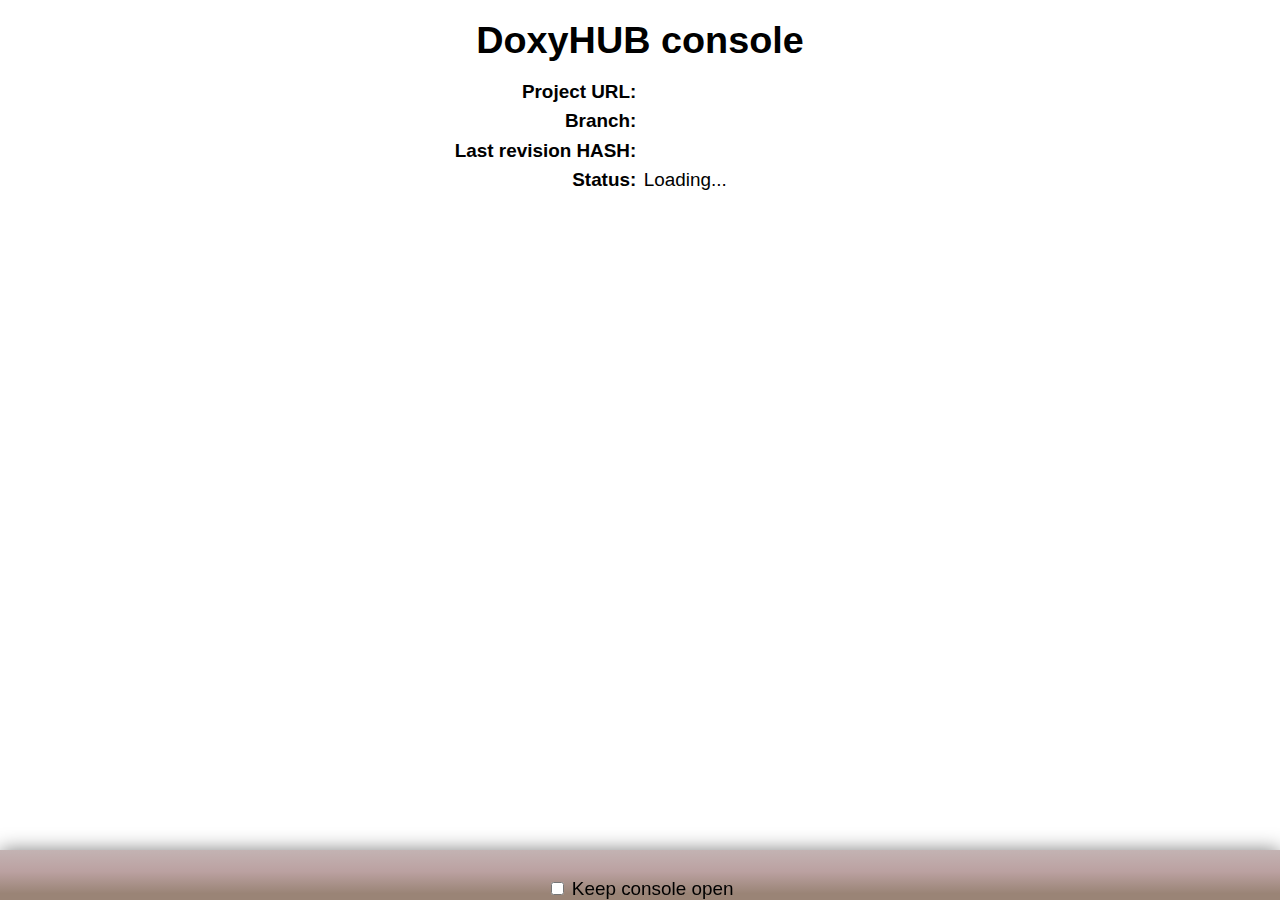
==== www/console/index.html @ f1a87260 "homepage" ====
<!DOCTYPE html>
<html>
<head>
<meta charset="UTF-8">
<title>DoxyHUB console</title>
<link href="index.css" rel="stylesheet" type="text/css" />
<link href="anim.css" rel="stylesheet" type="text/css" />
<meta name="viewport" content="width=device-width, initial-scale=1.0">
</head>
<body onload="start()">
<div class="background">
<h1>DoxyHUB console</h1>
<dh-overview>
<dh-row>
<dh-caption>Project URL:</dh-caption>
<dh-field id="field_url"></dh-field>
</dh-row>
<dh-row>
<dh-caption>Branch:</dh-caption>
<dh-field id="field_branch"></dh-field>
</dh-row>
<dh-row>
<dh-caption>Last revision HASH:</dh-caption>
<dh-field id="field_rev"></dh-field>
</dh-row>
<dh-row class="large">
<dh-caption>Status:</dh-caption>
<dh-field id="field_status">Loading...</dh-field>
</dh-row>
</dh-overview>


<dh-controlbox class="when_queued">
<dh-lightbox></dh-lightbox>
<dh-status id="current_status"><dh-anchor>
<dh-qspin>
<div class="a"></div>
<div class="b"></div>
<div class="c"></div>
<div class="d"></div>
<div class="e"></div>
</dh-qspin>
</dh-anchor>Queued</dh-status>
<p >Estimated time: <span name="est_time"></span></p>
<dh-progress><div id="qprogress"></div></dh-progress>
</dh-controlbox>
<dh-controlbox class="when_building">
<dh-lightbox></dh-lightbox>
<dh-status class="building">
<dh-anchor>
<div class="gears">
   <img src="g1.png" alt="gear" class="big">
   <img src="g2.png" alt="gear" class="small">
</div>
</dh-anchor>Building</dh-status>
<dh-progress><div id="bprogress"></div></dh-progress>
</dh-controlbox>
<dh-controlbox class="when_done">
<dh-lightbox></dh-lightbox>
<dh-status id="current_status">Success!</dh-status>
<button id="open_doc">Open</button>
</dh-controlbox>
<dh-controlbox class="when_error">
<dh-lightbox></dh-lightbox>
<dh-status id="current_status">Error!</dh-status>
<p >Error message: <span id="err_msg"></span></p>
</dh-controlbox>
</div>
<dh-bottompanel>
<div>
<button id="build_button" class="when error unknown deleted done">Build now</button>
<button id="show_log_button"  class="when error done">Show build logs</button>
</div>
<label><input type="checkbox" id="keep_console_open"> Keep console open </label>
</dh-bottompanel>
<script type="text/javascript" src="index.js"></script>
</body>
</html>
---- www/console/index.css ----
@CHARSET "UTF-8";


body {
	font-size: 0.5cm;
	font-family: sans-serif;
	transition: all 1s;
	margin: 0;
	padding: 0;]
}


h1 {
	text-align: center;
	margin: 0.4em;
}

body.status.unknown .background,body.status.deleted  .background {
	background-color: #CCCCCC;
}

body.status.done  .background{
	background-color: #CCFFCC;
	
}
body.status.building  .background{
	background-color: #CCCCFF;
}
body.status.queued  .background{
	background-color: #FFFFCC;	
}
body.status.error  .background{
	background-color: #FFCCCC;	
}

body > div.background {
	height: 100vh;
	padding: 0.2em;
	box-sizing: border-box;
}

dh-overview {
	display: table;
	width: 100%;
	box-sizing: border-box;	
}

dh-overview dh-row {
	display: table-row;
}
dh-overview dh-caption,dh-overview dh-field {
	display: table-cell;
	padding: 0.2em;
	max-width: 0;
}
dh-overview dh-field {
	overflow: hidden;
	text-overflow: ellipsis;
	white-space: nowrap;
	width:50%;
	text-align: left;
}

dh-overview dh-caption {
	width:50%;
	text-align: right;
	font-weight: bold;
}

dh-controlbox {
	
}

dh-controlbox button {
	display:block;
	margin: 1em auto 1em auto;	
}

dh-controlbox {
	display: block;
	text-align: center;
	box-sizing: border-box;
	max-height: 0;
	overflow: hidden;
	margin-top: 0;
	transition: all 1s;
	opacity: 0;
	position:relative;
	max-width: 30em;
	margin: 0 auto 0 auto;
	border-radius: 1em;
	box-shadow: 0.2em 0.2em 1em black;
}

body.status.building dh-controlbox.when_building,
body.status.done dh-controlbox.when_done,
body.status.error dh-controlbox.when_error,
body.status.queued dh-controlbox.when_queued,
body.status.unknown dh-controlbox.when_unknown,
body.status.deleted dh-controlbox.when_delete {
	max-height: 10em;
	margin-top: 1em;
	opacity: 1; 
}
button.when {
	width:0;
	transition: all 1s;
	overflow-y: hidden;
	opacity: 0;
	margin-left:auto;
	margin-right: auto;
	font-size: 0;
	white-space: nowrap;
	overflow-x: hidden;
	height: 2em;
}

dh-status {
	display: block;
	font-size: 1.5cm;
	font-style: italic;
	font-weight: bold;
	opacity: 0.3;
}

dh-lightbox {
	display:block;
	position: absolute;
	left:0;
	top:0;
	right:0;
	bottom:0;
	background-color: black;
	opacity: 0.2;
}

body.status.building button.when.building,
body.status.done button.when.done,
body.status.error button.when.error,
body.status.queued button.when.qeued,
body.status.unknown button.when.unknown,
body.status.deleted button.when.deleted {
	width: 10em;
	opacity: 100;
	font-size: 1em;
}

dh-bottompanel {
	display:block;
	position: fixed;
	left:0;
	right:0;
	bottom:0;
	text-align: center;
	padding-top: 0.3em;
	box-sizing: border-box;
	box-shadow: 0 0 1em rgb(0,0,0,0.5);
	background: linear-gradient(to bottom, #c3b3b3 0%,#bba1a1 43%,#9a8476 87%);
}

dh-anchor {
	display:inline-block;
	width: 0;
	position:relative;
	vertical-align: top;
	height: 1em;
}

dh-controlbox dh-progress {
	margin-top: 1rem;
	margin-bottom: 1rem;
}
---- www/console/anim.css ----
.queued-spinner {
	display:block;
	position:absolute;
	width: 1.5cm;
	height: 1.5cm;
	border: 1px solid;
	right: 0;
	top: 0;
}

.gears {
   /* width: 350px; */
   /* margin: 100px auto; */
   display: inline-block;
   p: center;
   font-weight: bold;
   font-family: Arial;
   color: #fff;
   text-shadow: 1px 1px 2px #5F868A;
   vertical-align: baseline;
   position:absolute; 
   right:0;
   width: 3cm;
   white-space: nowrap;
  
}

.gears .big {
   width: 1.5cm;
   height: 1.5cm;
   /* margin-right: -6px; */
   transform-origin: center;
   animation: rotate 1.5s linear infinite;
}

.gears .small {
   width: 1cm;
   height: 1cm;
   margin-left: -0.5cm;
   transform-origin: center;
   animation: reverseRotate 1.5s linear infinite;
}


@keyframes rotate {
   0% {
      transform: rotate(0);
   }
   100% {
      transform: rotate(180deg);
   }
}

@keyframes reverseRotate {
   0% {
      transform: rotate(180deg);
   }
   100% {
      transform: rotate(0);
   }
}

.loader {
  width: 15cm;
  height: 2cm;
  line-height: 50px;
  text-align: center;
  position: relative;
  /* top: 50%; */
  /* left: 50%; */
  /* transform: translate(-50%, -50%); */
  margin: auto;
}
.loader::before, .loader::after {
  content: "";
  display: block;
  width: 15px;
  height: 15px;
  background: #CC4;
position: absolute;
  }
.loader::before{
          animation: load .5s infinite alternate ease-in-out;
}
.loader::after{
	animation: load 0.6s infinite alternate  ease-in-out;
}
.loader::before {
  top: 0;
  border-radius: 0.3cm;
}
.loader::after {
  bottom: 0;
  border-radius: 0.3cm;
}


@keyframes load {
  0% {
    left: 0;
    height: 1cm;
    width: 0.2cm;
  }
  50% {
    height: 0.1cm;
    width: 2cm;
  }
  100% {
    left: 14.2cm;
    height: 1.0cm;
    width: 0.2cm;
  }
}

@keyframes qspin_rota {
	0% {
	   transform: rotate(0deg);
	}
    100% {
       transform: rotate(3600deg);
    }
}

@keyframes qspin_rotb {
    0% {
       transform: rotate(0deg);
    }
    100% {
       transform: rotate(360deg);
    }
}

dh-qspin {
    position: absolute;
    right: 0.6cm;
    top: 0;
    width: 1.5cm;
    height: 1.5cm;
}

dh-qspin div {
    position: absolute;
    left: 0;
    top: 0;
    border-radius: 50%;
    border: 0.2cm solid rgb(0,0,0,0.0);
    
}
dh-qspin div.a {
	border-top: 0.2cm solid #844;
    width: 1.5cm;
    height: 1.5cm;
    animation: qspin_rota 15s infinite alternate  ease-in-out;
}

dh-qspin div.e {
    border-top: 0.2cm solid #844;
    width: 1.5cm;
    height: 1.5cm;
    animation: qspin_rotb 3s infinite reverse  linear;
}


dh-qspin div.b {
    left: 0.2cm;
    top: 0.2cm;
	border-top: 0.2cm solid #844;
    width: 1.1cm;
    height: 1.1cm;
    animation: qspin_rotb 1s infinite linear;
}
dh-qspin div.c {
    left: 0.4cm;
    top: 0.4cm;
    border-top: 0.2cm solid #844;
    border-right: 0.2cm solid #844;
    width: .7cm;
    height: .7cm;
    animation: qspin_rota 12s infinite ease;
}
dh-qspin div.d {
    left: 0.4cm;
    top: 0.4cm;
    border-left: 0.2cm solid #844;
    border-right: 0.2cm solid #844;
    width: .7cm;
    height: .7cm;
    animation: qspin_rotb 2s infinite linear;

}

dh-progress {
	display:block;
	position:relative;
	border: 1px solid;
	box-shadow: 3px 3px 8px rgb(0,0,0,0.5) inset;
	height: 0.5cm;
	border-radius: 0.5cm;
	max-width: 10cm;
	margin-left: auto;
	margin-right: auto;
	overflow: hidden;
}

dh-progress div {
	position: absolute;
	left: 0;
	top: 0;
	bottom: 0;
	width: 10%;
	border-right: 1px solid;
	border-left: 1px solid;
	background: linear-gradient(to bottom, #b4e391 0%,#61c419 50%,#b4e391 100%);
	box-shadow: 3px 3px 8px rgb(0,0,0,0.5);
	transition: width 1s;
}

@keyframes progres_unknown {
    0% {
       left: 0;
       right: 90%;
    }
    50% {
       left: 90%;
       right: 0;
    }
    100% {
       left: 0;
       right: 90%;
    }
}


dh-progress div.unknown {
    left: 0;
    width: auto;
    right: 90%;
    animation: progres_unknown 2s infinite ;
    transition: none;
}
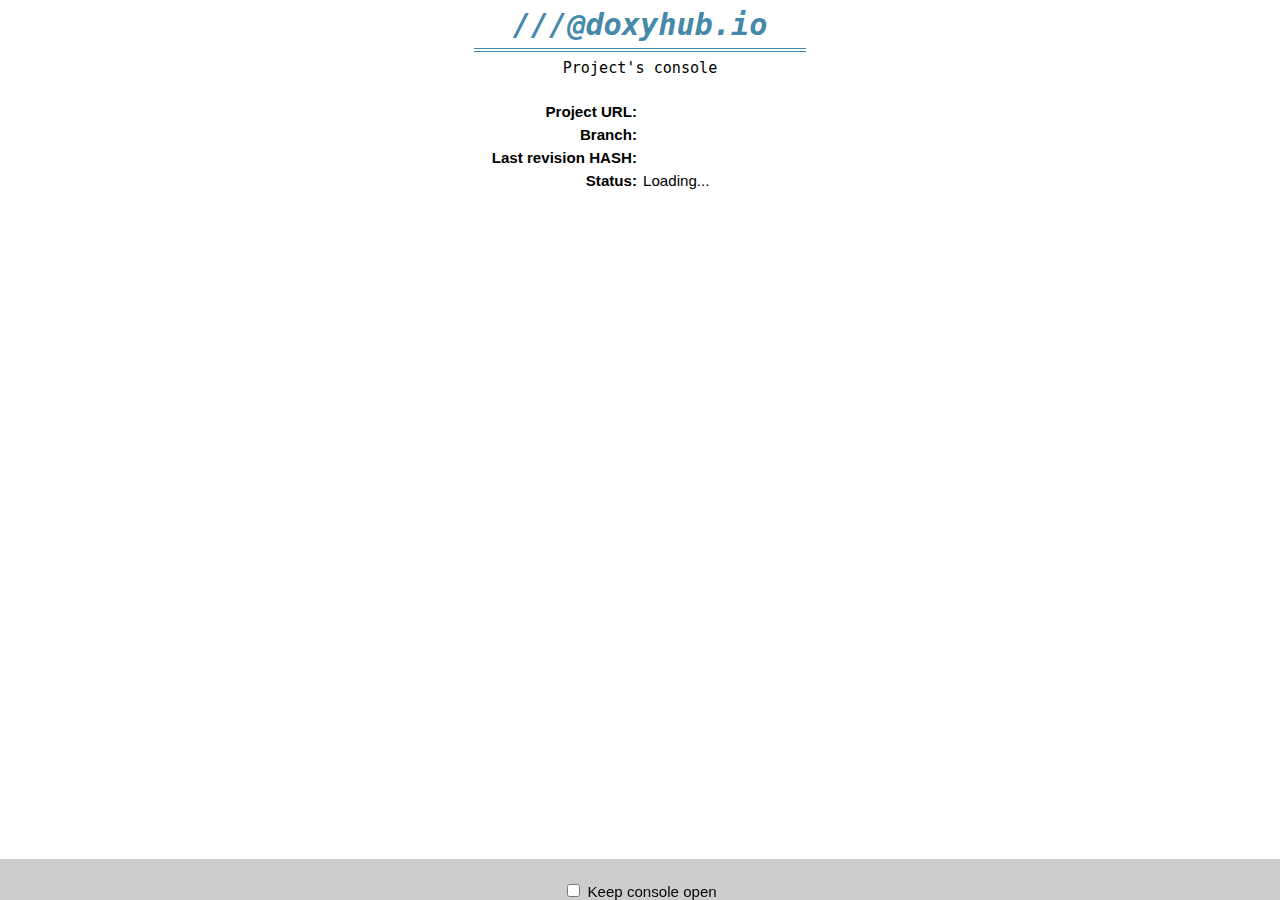
==== commit f95d4abe: "homepage" ====
--- a/www/console/index.html
+++ b/www/console/index.html
@@ -2,14 +2,18 @@
 <html>
 <head>
 <meta charset="UTF-8">
-<title>DoxyHUB console</title>
+<title>Console - doxyhub.io</title>
 <link href="index.css" rel="stylesheet" type="text/css" />
 <link href="anim.css" rel="stylesheet" type="text/css" />
 <meta name="viewport" content="width=device-width, initial-scale=1.0">
 </head>
 <body onload="start()">
 <div class="background">
-<h1>DoxyHUB console</h1>
+<dh-top>
+<h1>///@doxyhub.io </h1>
+<p>Project's console</p>
+</dh-top>
+<dh-overviewouter>
 <dh-overview>
 <dh-row>
 <dh-caption>Project URL:</dh-caption>
@@ -28,7 +32,7 @@
 <dh-field id="field_status">Loading...</dh-field>
 </dh-row>
 </dh-overview>
-
+</dh-overviewouter>
 
 <dh-controlbox class="when_queued">
 <dh-lightbox></dh-lightbox>
@@ -57,7 +61,7 @@
 </dh-controlbox>
 <dh-controlbox class="when_done">
 <dh-lightbox></dh-lightbox>
-<dh-status id="current_status">Success!</dh-status>
+<dh-status id="current_status">Ready!</dh-status>
 <button id="open_doc">Open</button>
 </dh-controlbox>
 <dh-controlbox class="when_error">
@@ -65,11 +69,21 @@
 <dh-status id="current_status">Error!</dh-status>
 <p >Error message: <span id="err_msg"></span></p>
 </dh-controlbox>
+<dh-showlogbox>
+<ul>
+<li class="selected" data-type="stdout">Std.output</li>
+<li data-type="stderr">Std.error</li>
+<li data-type="manifest">Manifest</li>
+</ul>
+<button id="closelogs">X</button>
+<textarea id="logcontent" readonly="readonly"></textarea>
+</dh-showlogbox>
 </div>
 <dh-bottompanel>
+<dh-lightbox></dh-lightbox>
 <div>
 <button id="build_button" class="when error unknown deleted done">Build now</button>
-<button id="show_log_button"  class="when error done">Show build logs</button>
+<button id="show_log_button"  class="when error done showlogs">Show build logs</button>
 </div>
 <label><input type="checkbox" id="keep_console_open"> Keep console open </label>
 </dh-bottompanel>
--- a/www/console/index.css
+++ b/www/console/index.css
@@ -2,7 +2,7 @@
 
 
 body {
-	font-size: 0.5cm;
+	font-size: 0.4cm;
 	font-family: sans-serif;
 	transition: all 1s;
 	margin: 0;
@@ -10,13 +10,33 @@
 }
 
 
-h1 {
+dh-top {
+	font-family: monospace;
+	
 	text-align: center;
-	margin: 0.4em;
+	display:block;
+	padding: 0.1cm 0.2cm 0.1cm 0.2cm;
+	margin-bottom: 0.1cm;
+}
+
+dh-top h1 {
+	margin:0 auto;
+	padding:0;
+	color: #48A;
+	font-weight: bold;
+	font-style: italic;
+	border-bottom: 4px double;
+	padding-bottom: 6px;
+	width: 11em;
+	
+}
+
+dh-top p {
+	margin:0.2cm;
 }
 
 body.status.unknown .background,body.status.deleted  .background {
-	background-color: #CCCCCC;
+	background-color:white;
 }
 
 body.status.done  .background{
@@ -42,7 +62,22 @@
 dh-overview {
 	display: table;
 	width: 100%;
-	box-sizing: border-box;	
+	box-sizing: border-box;
+	padding: 0.2cm 0;
+	border-bottom: 1px solid;
+
+}
+
+dh-overviewouter{
+	display:block;
+	animation: appear2 0.8s;
+	transition: max-height 0.5s;
+	max-height: 7em;
+	overflow: hidden;
+}
+
+.showlogs dh-overviewouter {
+	max-height: 2em;
 }
 
 dh-overview dh-row {
@@ -52,6 +87,8 @@
 	display: table-cell;
 	padding: 0.2em;
 	max-width: 0;
+	overflow: hidden;
+
 }
 dh-overview dh-field {
 	overflow: hidden;
@@ -88,8 +125,6 @@
 	position:relative;
 	max-width: 30em;
 	margin: 0 auto 0 auto;
-	border-radius: 1em;
-	box-shadow: 0.2em 0.2em 1em black;
 }
 
 body.status.building dh-controlbox.when_building,
@@ -100,8 +135,70 @@
 body.status.deleted dh-controlbox.when_delete {
 	max-height: 10em;
 	margin-top: 1em;
-	opacity: 1; 
-}
+	opacity: 0.99; 
+	padding: 0.2cm;
+}
+
+dh-showlogbox {
+	transition: all 1s;
+	max-height:0;
+	display:block;
+	opacity: 0;
+	max-width: 50em;
+	margin: auto;
+	text-align:center;
+	position: relative;
+}
+
+dh-showlogbox ul {
+	background-color: white;
+	margin:0;
+	padding:0;
+}
+
+dh-showlogbox li {
+	display: inline-block;
+	padding: 0.2cm 0.2cm;
+	border-left: 1px solid;
+	border-right: 1px solid;
+	margin: 0 -1px 0 -1px;
+	box-sizing:border-box;
+	list-style: none;
+	cursor: pointer;	
+}
+
+dh-showlogbox li:hover {
+	background-color: #CFC;
+}
+
+dh-showlogbox li.selected {
+	background-color: #FF0;
+}
+dh-showlogbox textarea {
+	width: 100%;
+	height: 60vh;
+	box-sizing:border-box;
+
+}
+dh-showlogbox button {
+	position: absolute;
+	right:2px;
+	top: 2px;
+	width: 2em;
+	height: 2em;
+	background: none;
+	border: none;
+}
+body.status.showlogs dh-showlogbox {
+	max-height: 100vh;
+	opacity: 0.99; 
+		
+}
+
+.showlogs dh-controlbox {
+	max-height: 0 !important;
+}
+
 button.when {
 	width:0;
 	transition: all 1s;
@@ -132,6 +229,7 @@
 	bottom:0;
 	background-color: black;
 	opacity: 0.2;
+	z-index:-1;
 }
 
 body.status.building button.when.building,
@@ -141,9 +239,11 @@
 body.status.unknown button.when.unknown,
 body.status.deleted button.when.deleted {
 	width: 10em;
-	opacity: 100;
+	opacity: 0.99;
 	font-size: 1em;
 }
+
+
 
 dh-bottompanel {
 	display:block;
@@ -154,8 +254,15 @@
 	text-align: center;
 	padding-top: 0.3em;
 	box-sizing: border-box;
-	box-shadow: 0 0 1em rgb(0,0,0,0.5);
-	background: linear-gradient(to bottom, #c3b3b3 0%,#bba1a1 43%,#9a8476 87%);
+	opacity: 0.99;	
+	overflow: hidden;
+	max-height: 5em;
+	transition: max-height 0.5s;
+}
+
+.showlogs dh-bottompanel {
+	max-height: 0;
+	
 }
 
 dh-anchor {
@@ -169,4 +276,8 @@
 dh-controlbox dh-progress {
 	margin-top: 1rem;
 	margin-bottom: 1rem;
+}
+
+button {
+	cursor: pointer;
 }--- a/www/console/anim.css
+++ b/www/console/anim.css
@@ -164,10 +164,11 @@
 dh-qspin div.b {
     left: 0.2cm;
     top: 0.2cm;
+	border-bottom: 0.2cm solid #844;
 	border-top: 0.2cm solid #844;
     width: 1.1cm;
     height: 1.1cm;
-    animation: qspin_rotb 1s infinite linear;
+    animation: qspin_rotb 1s infinite reverse linear;
 }
 dh-qspin div.c {
     left: 0.4cm;
@@ -237,4 +238,20 @@
     right: 90%;
     animation: progres_unknown 2s infinite ;
     transition: none;
-}+}
+
+ @keyframes appear2 {
+ 	0% {
+ 		transform: translate(0,2cm);
+ 		opacity: 0;
+ 	}
+ 	50% {
+ 		transform: translate(0,2cm);
+ 		opacity: 0;
+ 	}
+ 	100% {
+ 		transform: translate(0,0);
+ 		opacity: 1;
+ 	}
+ 
+ }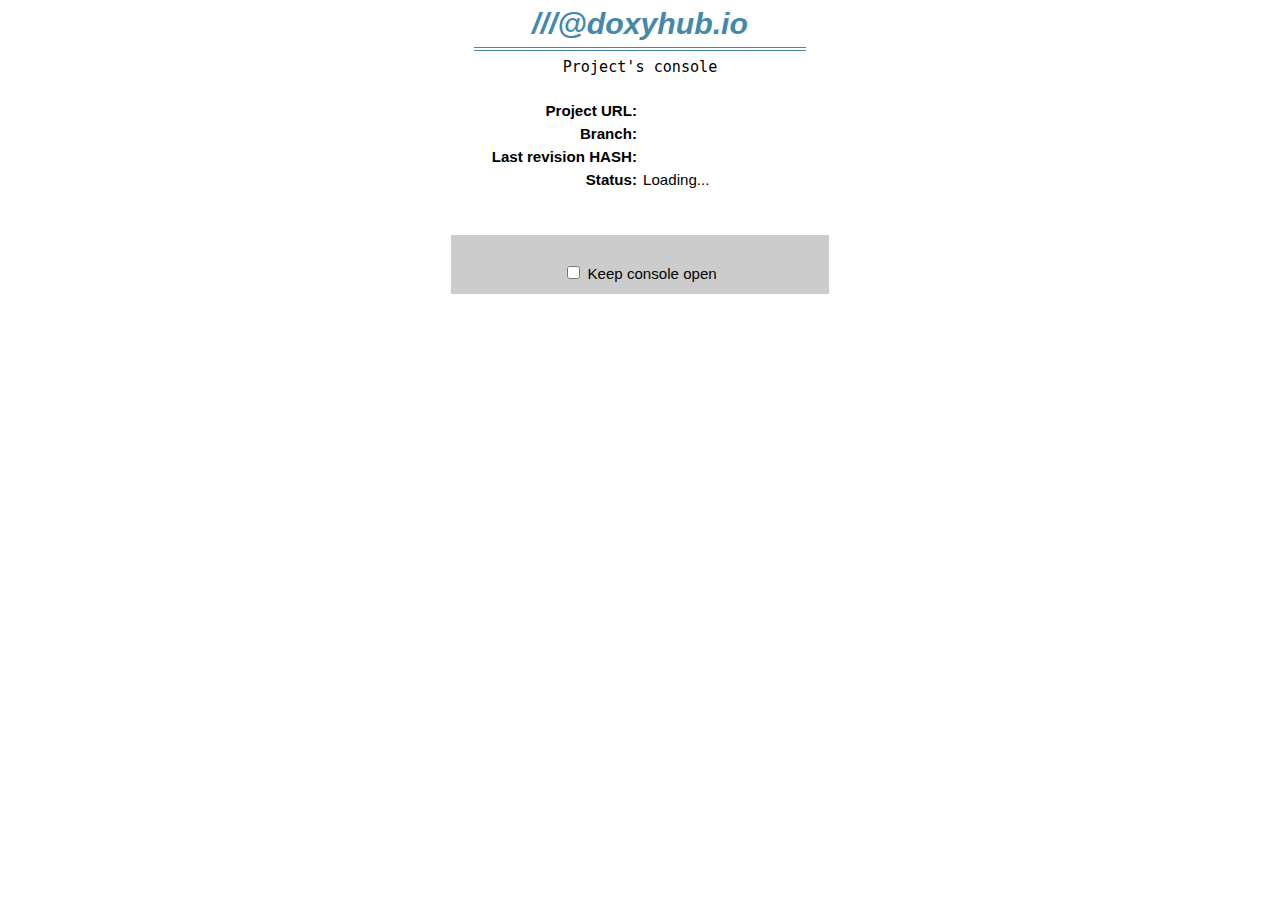
==== commit 82a23ece: "working on UI" ====
--- a/www/console/index.html
+++ b/www/console/index.html
@@ -8,9 +8,23 @@
 <meta name="viewport" content="width=device-width, initial-scale=1.0">
 </head>
 <body onload="start()">
+<dh-texts id="texts"
+	data-checkrev="Reading revision hash"
+	data-download="Downloading sources"
+	data-generate="Generating documentation"
+	data-upload="Compressing and uploading to the server"
+	data-err600="Queue internal error"
+	data-err603="Not modified"
+	data-err605="No more space available"
+	data-err610="Failed to clone the GIT repository"
+	data-err611="GIT clone took too long (timeout)"
+	data-err620="Doxygen execution failed/crashed"
+	data-err621="Doxygen took too long (timeout)"
+	data-err630="Upload failed"
+	></dh-texts>
 <div class="background">
 <dh-top>
-<h1>///@doxyhub.io </h1>
+<h1><a href="/">///@doxyhub.io </a></h1>
 <p>Project's console</p>
 </dh-top>
 <dh-overviewouter>
@@ -45,8 +59,8 @@
 <div class="e"></div>
 </dh-qspin>
 </dh-anchor>Queued</dh-status>
-<p >Estimated time: <span name="est_time"></span></p>
-<dh-progress><div id="qprogress"></div></dh-progress>
+<p >Please wait...</p>
+<dh-progress style="display:none"><div id="qprogress"></div></dh-progress>
 </dh-controlbox>
 <dh-controlbox class="when_building">
 <dh-lightbox></dh-lightbox>
@@ -58,6 +72,7 @@
 </div>
 </dh-anchor>Building</dh-status>
 <dh-progress><div id="bprogress"></div></dh-progress>
+<p id="stage"></p>
 </dh-controlbox>
 <dh-controlbox class="when_done">
 <dh-lightbox></dh-lightbox>
@@ -78,7 +93,6 @@
 <button id="closelogs">X</button>
 <textarea id="logcontent" readonly="readonly"></textarea>
 </dh-showlogbox>
-</div>
 <dh-bottompanel>
 <dh-lightbox></dh-lightbox>
 <div>
@@ -87,6 +101,7 @@
 </div>
 <label><input type="checkbox" id="keep_console_open"> Keep console open </label>
 </dh-bottompanel>
+</div>
 <script type="text/javascript" src="index.js"></script>
 </body>
 </html>--- a/www/console/index.css
+++ b/www/console/index.css
@@ -28,7 +28,12 @@
 	border-bottom: 4px double;
 	padding-bottom: 6px;
 	width: 11em;
-	
+	font-family: sans-serif;
+}
+
+dh-top h1 a {
+	color: inherit;
+	text-decoration: none;	
 }
 
 dh-top p {
@@ -148,6 +153,7 @@
 	margin: auto;
 	text-align:center;
 	position: relative;
+	overflow: hidden;
 }
 
 dh-showlogbox ul {
@@ -247,21 +253,25 @@
 
 dh-bottompanel {
 	display:block;
-	position: fixed;
-	left:0;
-	right:0;
-	bottom:0;
+	position: relative;
+	/* left:0; */
+	/* right:0; */
+	/* bottom:0; */
 	text-align: center;
 	padding-top: 0.3em;
 	box-sizing: border-box;
-	opacity: 0.99;	
+	opacity: 0.99;
 	overflow: hidden;
 	max-height: 5em;
 	transition: max-height 0.5s;
+	margin: 1cm auto;
+	width: 10cm;
+	padding:  0.3cm;
 }
 
 .showlogs dh-bottompanel {
 	max-height: 0;
+	padding: 0;
 	
 }
 
--- a/www/console/anim.css
+++ b/www/console/anim.css
@@ -147,14 +147,14 @@
     
 }
 dh-qspin div.a {
-	border-top: 0.2cm solid #844;
-    width: 1.5cm;
-    height: 1.5cm;
-    animation: qspin_rota 15s infinite alternate  ease-in-out;
+	border: 0.2cm solid #fff;
+	width: 1.5cm;
+	height: 1.5cm;
+	/* animation: qspin_rota 15s infinite alternate  ease-in-out; */
 }
 
 dh-qspin div.e {
-    border-top: 0.2cm solid #844;
+    border-top: 0.2cm solid #001fffa3;
     width: 1.5cm;
     height: 1.5cm;
     animation: qspin_rotb 3s infinite reverse  linear;
@@ -162,32 +162,32 @@
 
 
 dh-qspin div.b {
-    left: 0.2cm;
-    top: 0.2cm;
-	border-bottom: 0.2cm solid #844;
-	border-top: 0.2cm solid #844;
-    width: 1.1cm;
-    height: 1.1cm;
-    animation: qspin_rotb 1s infinite reverse linear;
+    border-radius: 0.3cm;
+    left: 0.6cm;
+    top: 0.0cm;
+    border-bottom: 0.2cm solid #265fff;
+    /* border-top: 0.2cm solid #844; */
+    width: 0.3cm;
+    height: 1.5cm;
+    animation: qspin_rota 20s infinite  cubic-bezier(0.46, 0.17, 0.46, 0.81);
 }
 dh-qspin div.c {
     left: 0.4cm;
     top: 0.4cm;
-    border-top: 0.2cm solid #844;
-    border-right: 0.2cm solid #844;
+    border-left: 0.2cm solid #420ee2;
+    border-right: 0.2cm solid #586cff;
     width: .7cm;
     height: .7cm;
-    animation: qspin_rota 12s infinite ease;
+    animation: qspin_rota 12s infinite linear;
 }
 dh-qspin div.d {
     left: 0.4cm;
     top: 0.4cm;
-    border-left: 0.2cm solid #844;
-    border-right: 0.2cm solid #844;
+    border-left: 0.2cm solid #6d5bff;
+    border-right: 0.2cm solid #050cef;
     width: .7cm;
     height: .7cm;
-    animation: qspin_rotb 2s infinite linear;
-
+    animation: qspin_rotb 2s infinite reverse linear;
 }
 
 dh-progress {
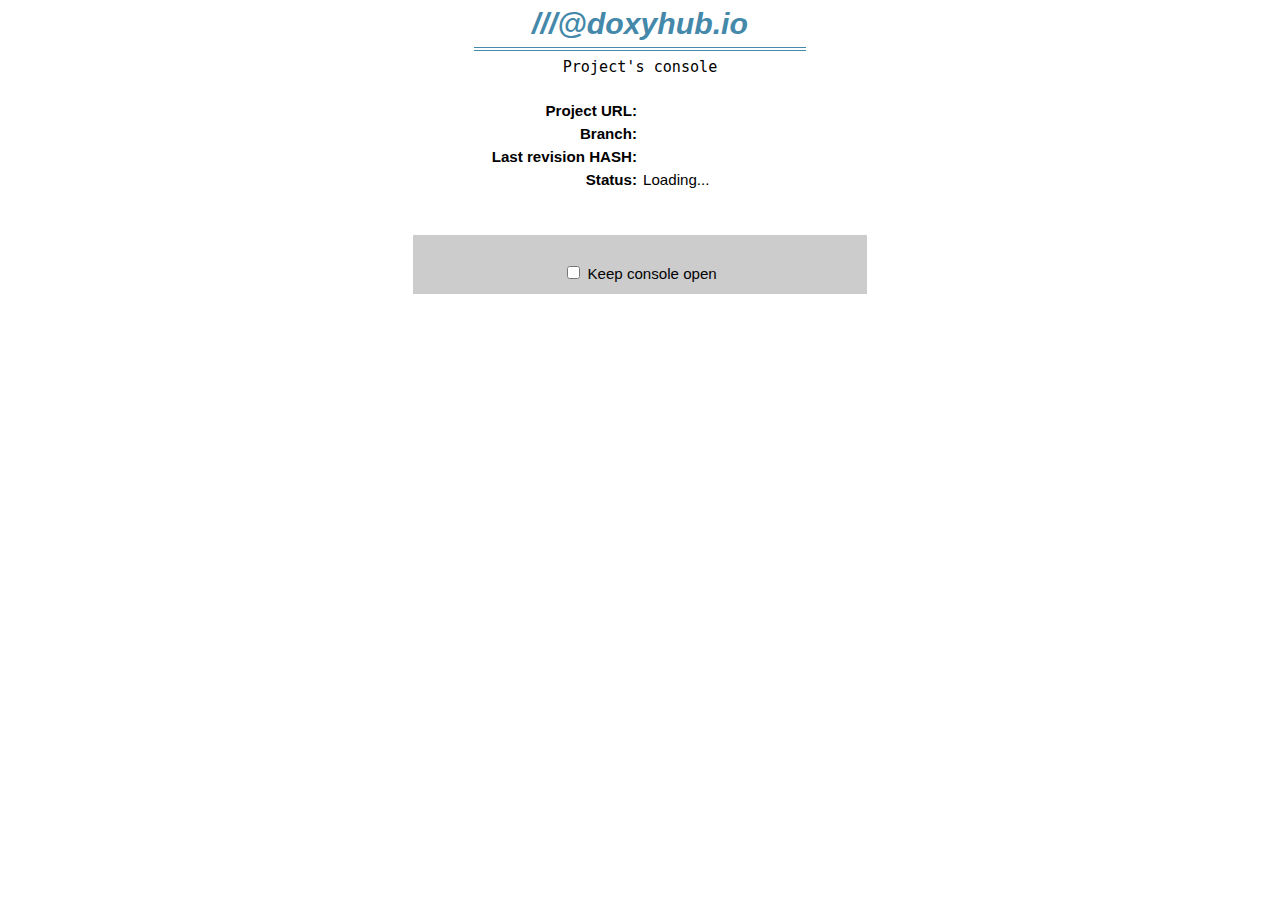
==== commit 043a3af2: "images and UI. Show logs, show files" ====
--- a/www/console/index.html
+++ b/www/console/index.html
@@ -76,28 +76,50 @@
 </dh-controlbox>
 <dh-controlbox class="when_done">
 <dh-lightbox></dh-lightbox>
-<dh-status id="current_status">Ready!</dh-status>
+<dh-status id="current_status">
+<dh-anchor>
+<img src="check.png" class="check">
+</dh-anchor>Ready!</dh-status>
 <button id="open_doc">Open</button>
 </dh-controlbox>
 <dh-controlbox class="when_error">
 <dh-lightbox></dh-lightbox>
-<dh-status id="current_status">Error!</dh-status>
+<dh-status id="current_status"><dh-anchor>
+<img src="error.png" class="error">
+</dh-anchor>Error!</dh-status>
 <p >Error message: <span id="err_msg"></span></p>
 </dh-controlbox>
-<dh-showlogbox>
-<ul>
-<li class="selected" data-type="stdout">Std.output</li>
-<li data-type="stderr">Std.error</li>
-<li data-type="manifest">Manifest</li>
-</ul>
-<button id="closelogs">X</button>
-<textarea id="logcontent" readonly="readonly"></textarea>
+<dh-showlogbox id="showlogs">
+<dh-top>
+<button id="download_button">Download</button>
+</dh-top>
+<button id="closelogs" class="closebutt">X</button>
+<iframe src="about:blank" id="logviewer"></iframe>
+</dh-showlogbox>
+<dh-showlogbox id="showmanifest">
+<dh-top>
+Generated files
+</dh-top>
+<button id="closemanifest" class="closebutt">X</button>
+<div id="manifest_progress">
+<dh-qspin>
+<div class="a"></div>
+<div class="b"></div>
+<div class="c"></div>
+<div class="d"></div>
+<div class="e"></div>
+</dh-qspin>
+</div>
+<div id="manifest_content">
+</div>
 </dh-showlogbox>
 <dh-bottompanel>
 <dh-lightbox></dh-lightbox>
 <div>
-<button id="build_button" class="when error unknown deleted done">Build now</button>
+
 <button id="show_log_button"  class="when error done showlogs">Show build logs</button>
+<button id="show_manifest"  class="when done showlogs">Show files</button>
+<button id="build_button" class="when error unknown deleted done">Enqueue for build</button>
 </div>
 <label><input type="checkbox" id="keep_console_open"> Keep console open </label>
 </dh-bottompanel>
--- a/www/console/index.css
+++ b/www/console/index.css
@@ -6,7 +6,15 @@
 	font-family: sans-serif;
 	transition: all 1s;
 	margin: 0;
-	padding: 0;]
+	padding: 0;
+}
+
+a {
+	text-decoration: none;
+}
+
+a:hover {
+	text-decoration: underline;
 }
 
 
@@ -45,8 +53,7 @@
 }
 
 body.status.done  .background{
-	background-color: #CCFFCC;
-	
+	background-color: #c9e6cc;
 }
 body.status.building  .background{
 	background-color: #CCCCFF;
@@ -55,7 +62,7 @@
 	background-color: #FFFFCC;	
 }
 body.status.error  .background{
-	background-color: #FFCCCC;	
+	background-color: #ffd7cc;
 }
 
 body > div.background {
@@ -149,44 +156,30 @@
 	max-height:0;
 	display:block;
 	opacity: 0;
-	max-width: 50em;
-	margin: auto;
+	margin: 0 1em;
 	text-align:center;
 	position: relative;
 	overflow: hidden;
 }
 
-dh-showlogbox ul {
-	background-color: white;
-	margin:0;
-	padding:0;
-}
-
-dh-showlogbox li {
-	display: inline-block;
-	padding: 0.2cm 0.2cm;
-	border-left: 1px solid;
-	border-right: 1px solid;
-	margin: 0 -1px 0 -1px;
-	box-sizing:border-box;
-	list-style: none;
-	cursor: pointer;	
-}
-
-dh-showlogbox li:hover {
-	background-color: #CFC;
-}
-
-dh-showlogbox li.selected {
-	background-color: #FF0;
-}
-dh-showlogbox textarea {
+dh-showlogbox dh-top {
+	background-color: #888;
+}
+
+dh-showlogbox iframe,dh-showlogbox #manifest_content {
 	width: 100%;
 	height: 60vh;
 	box-sizing:border-box;
-
-}
-dh-showlogbox button {
+	background-color: white;
+	border: 1px solid;
+
+}
+dh-showlogbox #manifest_content{
+	text-align: left;
+	padding: 0 1em;
+	overflow: auto;
+}
+.closebutt {
 	position: absolute;
 	right:2px;
 	top: 2px;
@@ -195,7 +188,7 @@
 	background: none;
 	border: none;
 }
-body.status.showlogs dh-showlogbox {
+dh-showlogbox.shown {
 	max-height: 100vh;
 	opacity: 0.99; 
 		
@@ -203,6 +196,7 @@
 
 .showlogs dh-controlbox {
 	max-height: 0 !important;
+	padding: 0 !important;
 }
 
 button.when {
@@ -244,7 +238,7 @@
 body.status.queued button.when.qeued,
 body.status.unknown button.when.unknown,
 body.status.deleted button.when.deleted {
-	width: 10em;
+	width: 9em;
 	opacity: 0.99;
 	font-size: 1em;
 }
@@ -265,7 +259,7 @@
 	max-height: 5em;
 	transition: max-height 0.5s;
 	margin: 1cm auto;
-	width: 10cm;
+	max-width: 12cm;
 	padding:  0.3cm;
 }
 
@@ -290,4 +284,31 @@
 
 button {
 	cursor: pointer;
+}
+
+#manifest_progress {
+	display:none;
+	width: 1px;
+	margin: 0 auto;
+	position: relative;
+	height: 0;
+	top: 1cm;
+	left: 1.2cm;
+	/* line-height: 0; */
+}
+
+#manifest_progress.shown {
+	display: block;
+}
+
+img.check, img.error {
+		display: block;
+		width:  1.5cm;
+		height: 1.5cm;
+		position: absolute;
+		right: 0.2cm;
+		animation: pulse 3s infinite ease-in-out;
+}
+img.error{
+	animation: shiver 3s infinite ease-in-out;
 }--- a/www/console/anim.css
+++ b/www/console/anim.css
@@ -254,4 +254,51 @@
  		opacity: 1;
  	}
  
+ }
+ 
+ @keyframes pulse {
+   0% {
+   	transform: scale(1,1);
+   }
+   60% {
+   	transform: scale(1,1);
+   } 
+   80% {
+   	transform: scale(1.2,1.2);
+   } 
+   100% {
+   	transform: scale(1,1);
+   } 
+ }
+ @keyframes shiver {
+   0% {
+   	transform: rotate(90deg);
+   }
+   60% {
+   	transform: rotate(90deg);
+   } 
+   65% {
+   	transform: rotate(80deg);
+   } 
+   70% {
+   	transform: rotate(100deg);
+   } 
+   75% {
+   	transform: rotate(80deg);
+   } 
+   80% {
+   	transform: rotate(100deg);
+   } 
+   85% {
+   	transform: rotate(80deg);
+   } 
+   90% {
+   	transform: rotate(100deg);
+   } 
+   95% {
+   	transform: rotate(80deg);
+   } 
+   100% {
+   	transform: rotate(90deg);
+   } 
  }